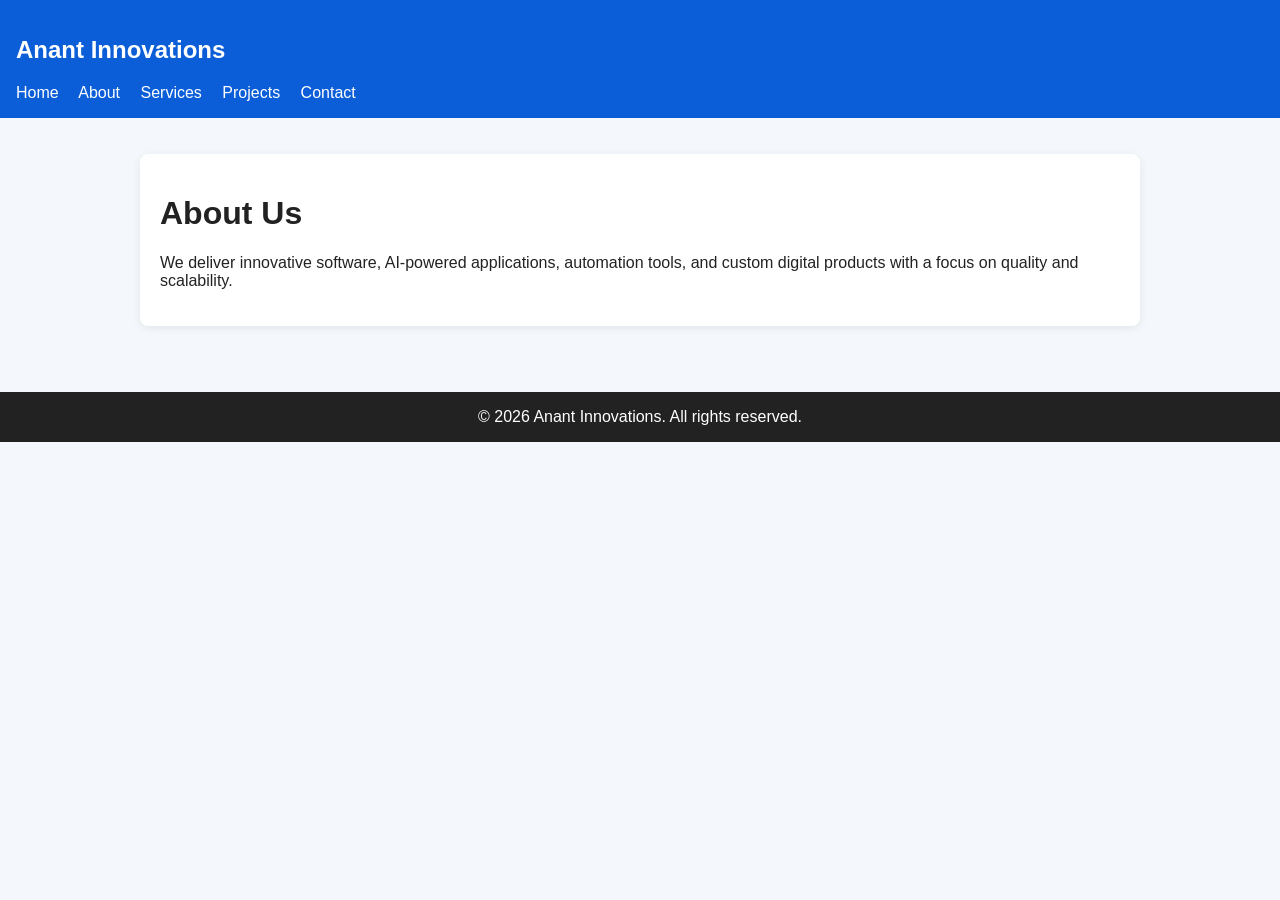
==== about.html @ f039b273 "Initial Anant Innovations website" ====
<html><head><title>About</title><link rel="stylesheet" href="style.css"></head><body><header><h2>Anant Innovations</h2><nav>
<a href="index.html">Home</a>
<a href="about.html">About</a>
<a href="services.html">Services</a>
<a href="projects.html">Projects</a>
<a href="contact.html">Contact</a>
</nav></header><div class="container"><div class="card"><h1>About Us</h1><p>We deliver innovative software, AI-powered applications, automation tools, and custom digital products with a focus on quality and scalability.</p></div></div><footer>© 2026 Anant Innovations. All rights reserved.</footer></body></html>
---- style.css ----
body{font-family:Arial,sans-serif;margin:0;background:#f4f7fb;color:#222}
header{background:#0b5ed7;color:#fff;padding:16px}
nav a{color:#fff;margin-right:16px;text-decoration:none}
.hero{padding:60px 20px;text-align:center;background:#eaf2ff}
.container{max-width:1000px;margin:auto;padding:20px}
.card{background:#fff;padding:20px;border-radius:8px;box-shadow:0 2px 8px rgba(0,0,0,.08);margin:16px 0}
footer{background:#222;color:#fff;text-align:center;padding:16px;margin-top:30px}
button{background:#0b5ed7;color:#fff;border:none;padding:10px 18px;border-radius:5px}
input,textarea{width:100%;padding:10px;margin:8px 0}
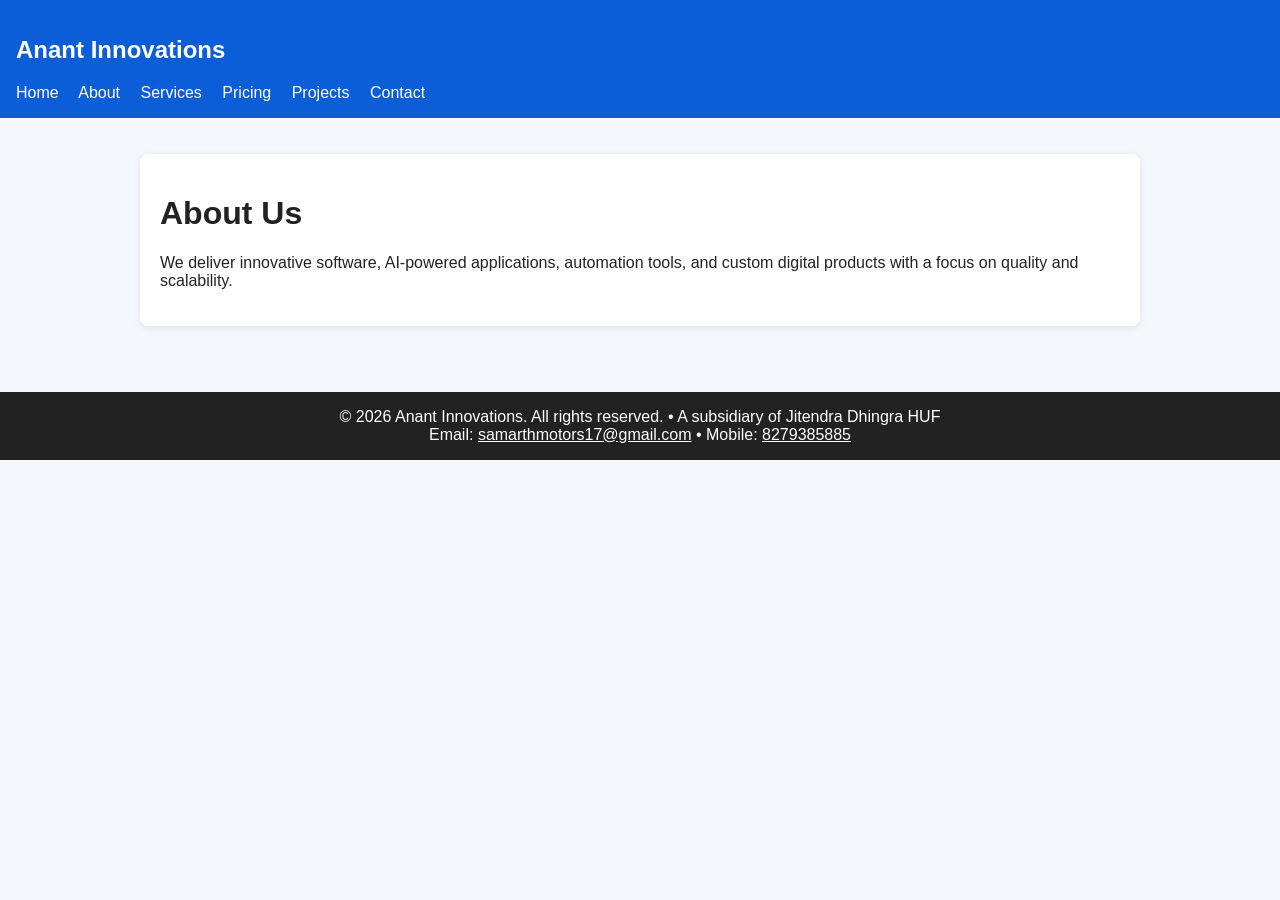
==== commit 5d6b087d: "Add pricing page with subscription tiers and contact footer Adds pricing.html with Basic (24,999/mon" ====
--- a/about.html
+++ b/about.html
@@ -2,6 +2,7 @@
 <a href="index.html">Home</a>
 <a href="about.html">About</a>
 <a href="services.html">Services</a>
+<a href="pricing.html">Pricing</a>
 <a href="projects.html">Projects</a>
 <a href="contact.html">Contact</a>
-</nav></header><div class="container"><div class="card"><h1>About Us</h1><p>We deliver innovative software, AI-powered applications, automation tools, and custom digital products with a focus on quality and scalability.</p></div></div><footer>© 2026 Anant Innovations. All rights reserved.</footer></body></html>+</nav></header><div class="container"><div class="card"><h1>About Us</h1><p>We deliver innovative software, AI-powered applications, automation tools, and custom digital products with a focus on quality and scalability.</p></div></div><footer>© 2026 Anant Innovations. All rights reserved. • A subsidiary of Jitendra Dhingra HUF<br>Email: <a href="mailto:samarthmotors17@gmail.com">samarthmotors17@gmail.com</a> • Mobile: <a href="tel:8279385885">8279385885</a></footer></body></html>
--- a/style.css
+++ b/style.css
@@ -5,5 +5,19 @@
 .container{max-width:1000px;margin:auto;padding:20px}
 .card{background:#fff;padding:20px;border-radius:8px;box-shadow:0 2px 8px rgba(0,0,0,.08);margin:16px 0}
 footer{background:#222;color:#fff;text-align:center;padding:16px;margin-top:30px}
+footer a{color:#fff;text-decoration:underline}
 button{background:#0b5ed7;color:#fff;border:none;padding:10px 18px;border-radius:5px}
 input,textarea{width:100%;padding:10px;margin:8px 0}
+.pricing{display:grid;grid-template-columns:repeat(3,1fr);gap:20px;margin:16px 0}
+.plan{background:#fff;padding:24px 20px;border-radius:8px;box-shadow:0 2px 8px rgba(0,0,0,.08);text-align:center;display:flex;flex-direction:column}
+.plan h3{margin:0 0 8px;font-size:20px}
+.plan .price{font-size:34px;font-weight:bold;color:#0b5ed7}
+.plan .price span{font-size:14px;font-weight:normal;color:#666}
+.plan-desc{color:#666;margin:8px 0 16px}
+.plan ul{list-style:none;padding:0;margin:0 0 20px;text-align:left;flex:1}
+.plan li{padding:8px 0;border-bottom:1px solid #eef2f7}
+.plan li:before{content:"✓ ";color:#0b5ed7;font-weight:bold}
+.plan .btn{display:inline-block;background:#0b5ed7;color:#fff;padding:10px 18px;border-radius:5px;text-decoration:none}
+.plan-featured{border:2px solid #0b5ed7;position:relative}
+.plan-badge{display:inline-block;background:#0b5ed7;color:#fff;font-size:12px;padding:4px 12px;border-radius:12px;margin-bottom:8px}
+@media(max-width:760px){.pricing{grid-template-columns:1fr}}
